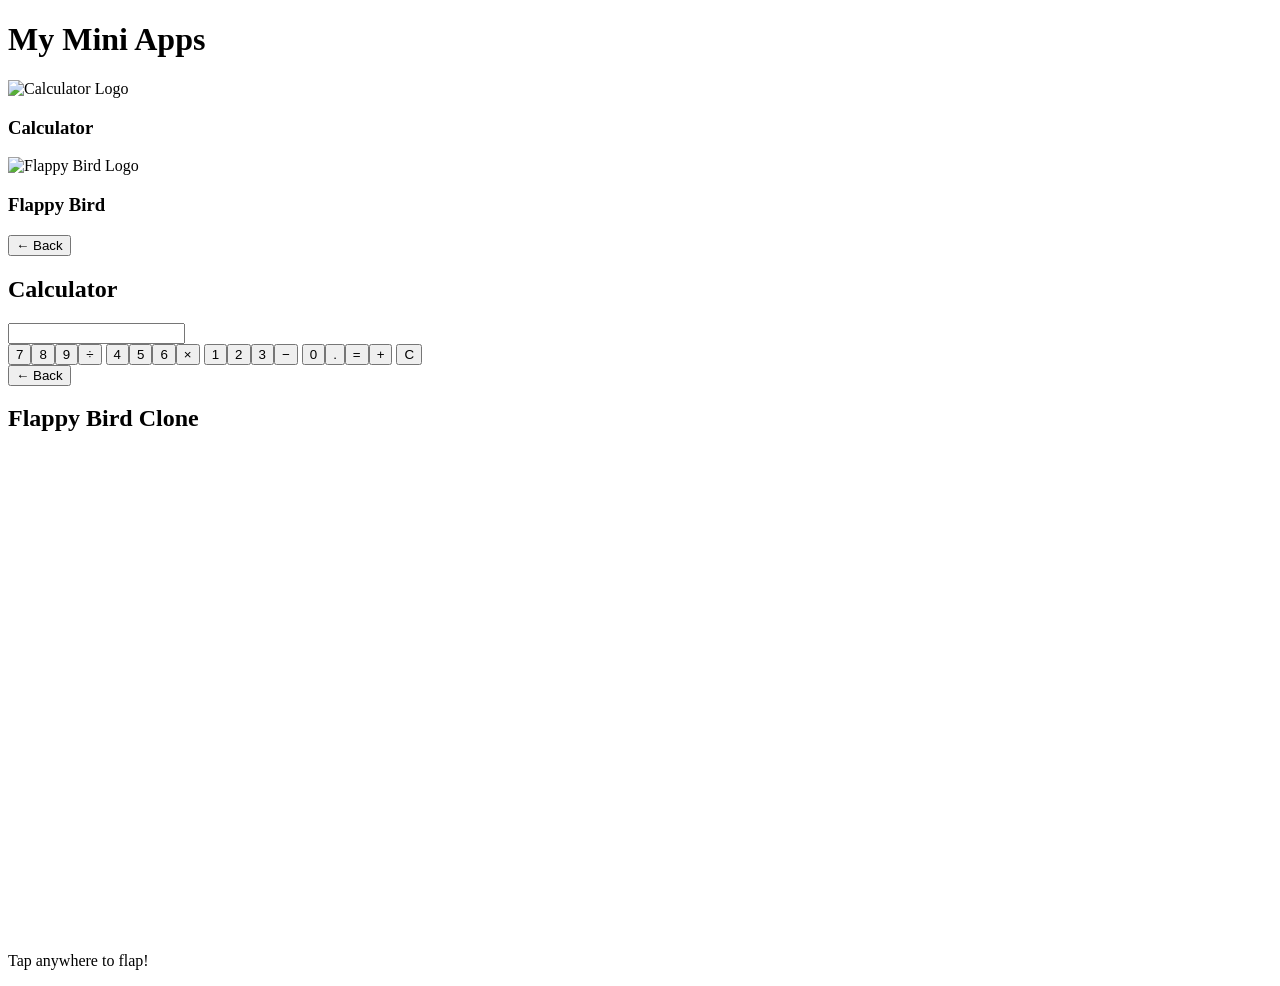
==== index.html @ 8fc1b321 "Rename Index.html to index.html" ====
<!DOCTYPE html>
<html lang="en">
<head>
  <meta charset="UTF-8" />
  <meta name="viewport" content="width=device-width,initial-scale=1" />
  <title>My Mini Apps</title>
  <link rel="stylesheet" href="styles.css" />
</head>
<body>
  <header>
    <h1>My Mini Apps</h1>
  </header>

  <main id="home">
    <div class="app-grid">
      <div class="app-card" onclick="openApp('calcApp')">
        <img src="images/calculator.png" alt="Calculator Logo" />
        <h3>Calculator</h3>
      </div>
      <div class="app-card" onclick="openApp('flappyApp')">
        <img src="images/flappy.png" alt="Flappy Bird Logo" />
        <h3>Flappy Bird</h3>
      </div>
    </div>
  </main>

  <section id="calcApp" class="app hidden">
    <button class="back-btn" onclick="goHome()">← Back</button>
    <h2>Calculator</h2>
    <div class="calc">
      <input id="display" readonly />
      <div class="keys">
        <button onclick="press('7')">7</button><button onclick="press('8')">8</button><button onclick="press('9')">9</button><button onclick="press('/')">÷</button>
        <button onclick="press('4')">4</button><button onclick="press('5')">5</button><button onclick="press('6')">6</button><button onclick="press('*')">×</button>
        <button onclick="press('1')">1</button><button onclick="press('2')">2</button><button onclick="press('3')">3</button><button onclick="press('-')">−</button>
        <button onclick="press('0')">0</button><button onclick="press('.')">.</button><button onclick="calc()">=</button><button onclick="press('+')">+</button>
        <button onclick="clearAll()" class="wide">C</button>
      </div>
    </div>
  </section>

  <section id="flappyApp" class="app hidden">
    <button class="back-btn" onclick="goHome()">← Back</button>
    <h2>Flappy Bird Clone</h2>
    <canvas id="flappy" width="320" height="480"></canvas>
    <p>Tap anywhere to flap!</p>
  </section>

  <script src="calculator.js"></script>
  <script src="flappy.js"></script>

  <script>
    function openApp(id){document.getElementById('home').classList.add('hidden');document.getElementById(id).classList.remove('hidden');}
    function goHome(){document.querySelectorAll('.app').forEach(a=>a.classList.add('hidden'));document.getElementById('home').classList.remove('hidden');}
  </script>
</body>
  </html>
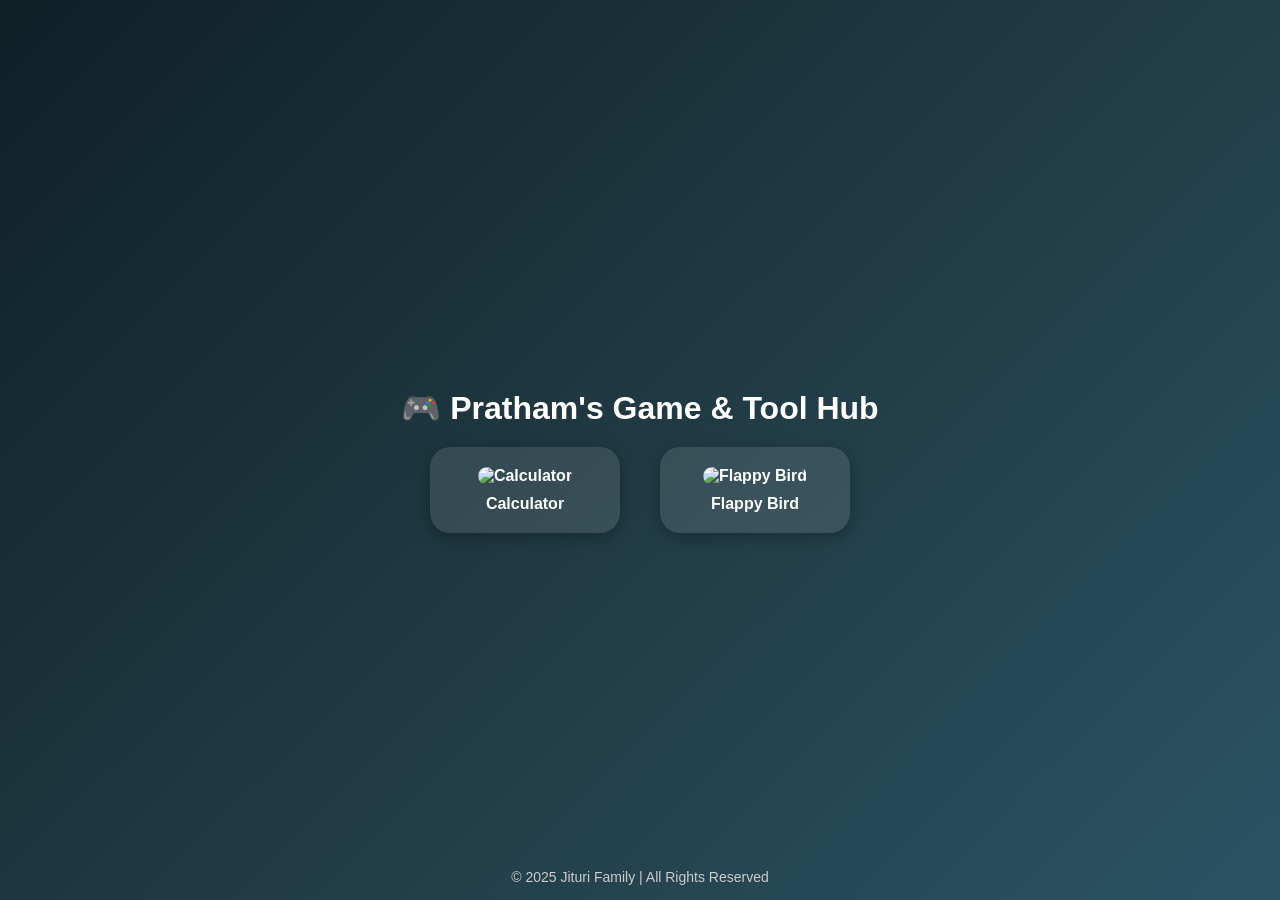
==== commit 494aed89: "Update index.html" ====
--- a/index.html
+++ b/index.html
@@ -1,57 +1,90 @@
 <!DOCTYPE html>
 <html lang="en">
 <head>
-  <meta charset="UTF-8" />
-  <meta name="viewport" content="width=device-width,initial-scale=1" />
-  <title>My Mini Apps</title>
-  <link rel="stylesheet" href="styles.css" />
+  <meta charset="UTF-8">
+  <meta name="viewport" content="width=device-width, initial-scale=1.0">
+  <title>Pratham's Game Hub</title>
+  <style>
+    body {
+      margin: 0;
+      font-family: 'Poppins', sans-serif;
+      background: linear-gradient(135deg, #0f2027, #203a43, #2c5364);
+      color: white;
+      text-align: center;
+      display: flex;
+      flex-direction: column;
+      justify-content: center;
+      align-items: center;
+      height: 100vh;
+      overflow: hidden;
+    }
+    h1 {
+      font-size: 2em;
+      margin-bottom: 20px;
+      animation: fadeIn 1.5s ease-in-out;
+    }
+    .container {
+      display: flex;
+      gap: 40px;
+      flex-wrap: wrap;
+      justify-content: center;
+    }
+    .card {
+      background: rgba(255, 255, 255, 0.1);
+      border-radius: 20px;
+      padding: 20px;
+      width: 150px;
+      text-align: center;
+      transition: 0.4s;
+      box-shadow: 0 4px 15px rgba(0, 0, 0, 0.3);
+    }
+    .card:hover {
+      transform: scale(1.1);
+      background: rgba(255, 255, 255, 0.2);
+    }
+    img {
+      width: 80px;
+      height: 80px;
+      margin-bottom: 10px;
+      border-radius: 15px;
+    }
+    a {
+      text-decoration: none;
+      color: white;
+      font-weight: bold;
+      font-size: 16px;
+    }
+    footer {
+      position: absolute;
+      bottom: 15px;
+      font-size: 14px;
+      color: #ccc;
+    }
+    @keyframes fadeIn {
+      from { opacity: 0; transform: translateY(-10px); }
+      to { opacity: 1; transform: translateY(0); }
+    }
+  </style>
 </head>
 <body>
-  <header>
-    <h1>My Mini Apps</h1>
-  </header>
+  <h1>🎮 Pratham's Game & Tool Hub</h1>
 
-  <main id="home">
-    <div class="app-grid">
-      <div class="app-card" onclick="openApp('calcApp')">
-        <img src="images/calculator.png" alt="Calculator Logo" />
-        <h3>Calculator</h3>
-      </div>
-      <div class="app-card" onclick="openApp('flappyApp')">
-        <img src="images/flappy.png" alt="Flappy Bird Logo" />
-        <h3>Flappy Bird</h3>
-      </div>
+  <div class="container">
+    <div class="card">
+      <a href="calculator.html">
+        <img src="https://cdn-icons-png.flaticon.com/512/992/992700.png" alt="Calculator">
+        <div>Calculator</div>
+      </a>
     </div>
-  </main>
 
-  <section id="calcApp" class="app hidden">
-    <button class="back-btn" onclick="goHome()">← Back</button>
-    <h2>Calculator</h2>
-    <div class="calc">
-      <input id="display" readonly />
-      <div class="keys">
-        <button onclick="press('7')">7</button><button onclick="press('8')">8</button><button onclick="press('9')">9</button><button onclick="press('/')">÷</button>
-        <button onclick="press('4')">4</button><button onclick="press('5')">5</button><button onclick="press('6')">6</button><button onclick="press('*')">×</button>
-        <button onclick="press('1')">1</button><button onclick="press('2')">2</button><button onclick="press('3')">3</button><button onclick="press('-')">−</button>
-        <button onclick="press('0')">0</button><button onclick="press('.')">.</button><button onclick="calc()">=</button><button onclick="press('+')">+</button>
-        <button onclick="clearAll()" class="wide">C</button>
-      </div>
+    <div class="card">
+      <a href="flappy.html">
+        <img src="https://cdn-icons-png.flaticon.com/512/616/616408.png" alt="Flappy Bird">
+        <div>Flappy Bird</div>
+      </a>
     </div>
-  </section>
+  </div>
 
-  <section id="flappyApp" class="app hidden">
-    <button class="back-btn" onclick="goHome()">← Back</button>
-    <h2>Flappy Bird Clone</h2>
-    <canvas id="flappy" width="320" height="480"></canvas>
-    <p>Tap anywhere to flap!</p>
-  </section>
-
-  <script src="calculator.js"></script>
-  <script src="flappy.js"></script>
-
-  <script>
-    function openApp(id){document.getElementById('home').classList.add('hidden');document.getElementById(id).classList.remove('hidden');}
-    function goHome(){document.querySelectorAll('.app').forEach(a=>a.classList.add('hidden'));document.getElementById('home').classList.remove('hidden');}
-  </script>
+  <footer>© 2025 Jituri Family | All Rights Reserved</footer>
 </body>
-  </html>
+</html>
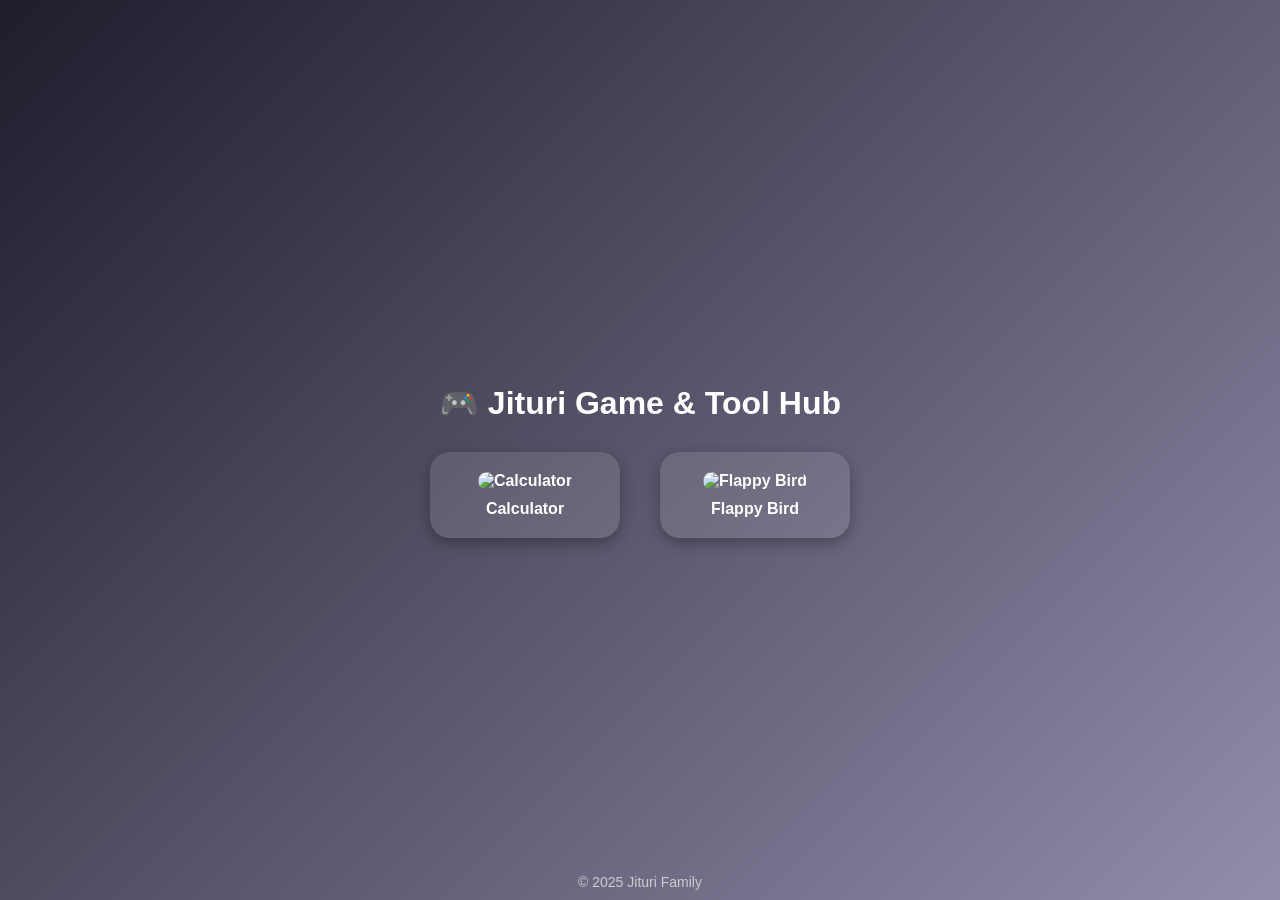
==== commit 04c92496: "Update index.html" ====
--- a/index.html
+++ b/index.html
@@ -3,12 +3,12 @@
 <head>
   <meta charset="UTF-8">
   <meta name="viewport" content="width=device-width, initial-scale=1.0">
-  <title>Pratham's Game Hub</title>
+  <title>Jituri Game Hub</title>
   <style>
     body {
       margin: 0;
       font-family: 'Poppins', sans-serif;
-      background: linear-gradient(135deg, #0f2027, #203a43, #2c5364);
+      background: linear-gradient(135deg, #1f1c2c, #928dab);
       color: white;
       text-align: center;
       display: flex;
@@ -16,12 +16,10 @@
       justify-content: center;
       align-items: center;
       height: 100vh;
-      overflow: hidden;
     }
     h1 {
       font-size: 2em;
-      margin-bottom: 20px;
-      animation: fadeIn 1.5s ease-in-out;
+      margin-bottom: 30px;
     }
     .container {
       display: flex;
@@ -34,41 +32,35 @@
       border-radius: 20px;
       padding: 20px;
       width: 150px;
+      transition: 0.4s;
       text-align: center;
-      transition: 0.4s;
-      box-shadow: 0 4px 15px rgba(0, 0, 0, 0.3);
+      box-shadow: 0 5px 15px rgba(0,0,0,0.3);
     }
     .card:hover {
       transform: scale(1.1);
-      background: rgba(255, 255, 255, 0.2);
+      background: rgba(255,255,255,0.2);
     }
     img {
       width: 80px;
       height: 80px;
+      border-radius: 15px;
       margin-bottom: 10px;
-      border-radius: 15px;
     }
     a {
       text-decoration: none;
       color: white;
       font-weight: bold;
-      font-size: 16px;
     }
     footer {
       position: absolute;
-      bottom: 15px;
+      bottom: 10px;
       font-size: 14px;
       color: #ccc;
-    }
-    @keyframes fadeIn {
-      from { opacity: 0; transform: translateY(-10px); }
-      to { opacity: 1; transform: translateY(0); }
     }
   </style>
 </head>
 <body>
-  <h1>🎮 Pratham's Game & Tool Hub</h1>
-
+  <h1>🎮 Jituri Game & Tool Hub</h1>
   <div class="container">
     <div class="card">
       <a href="calculator.html">
@@ -76,7 +68,6 @@
         <div>Calculator</div>
       </a>
     </div>
-
     <div class="card">
       <a href="flappy.html">
         <img src="https://cdn-icons-png.flaticon.com/512/616/616408.png" alt="Flappy Bird">
@@ -84,7 +75,6 @@
       </a>
     </div>
   </div>
-
-  <footer>© 2025 Jituri Family | All Rights Reserved</footer>
+  <footer>© 2025 Jituri Family</footer>
 </body>
 </html>
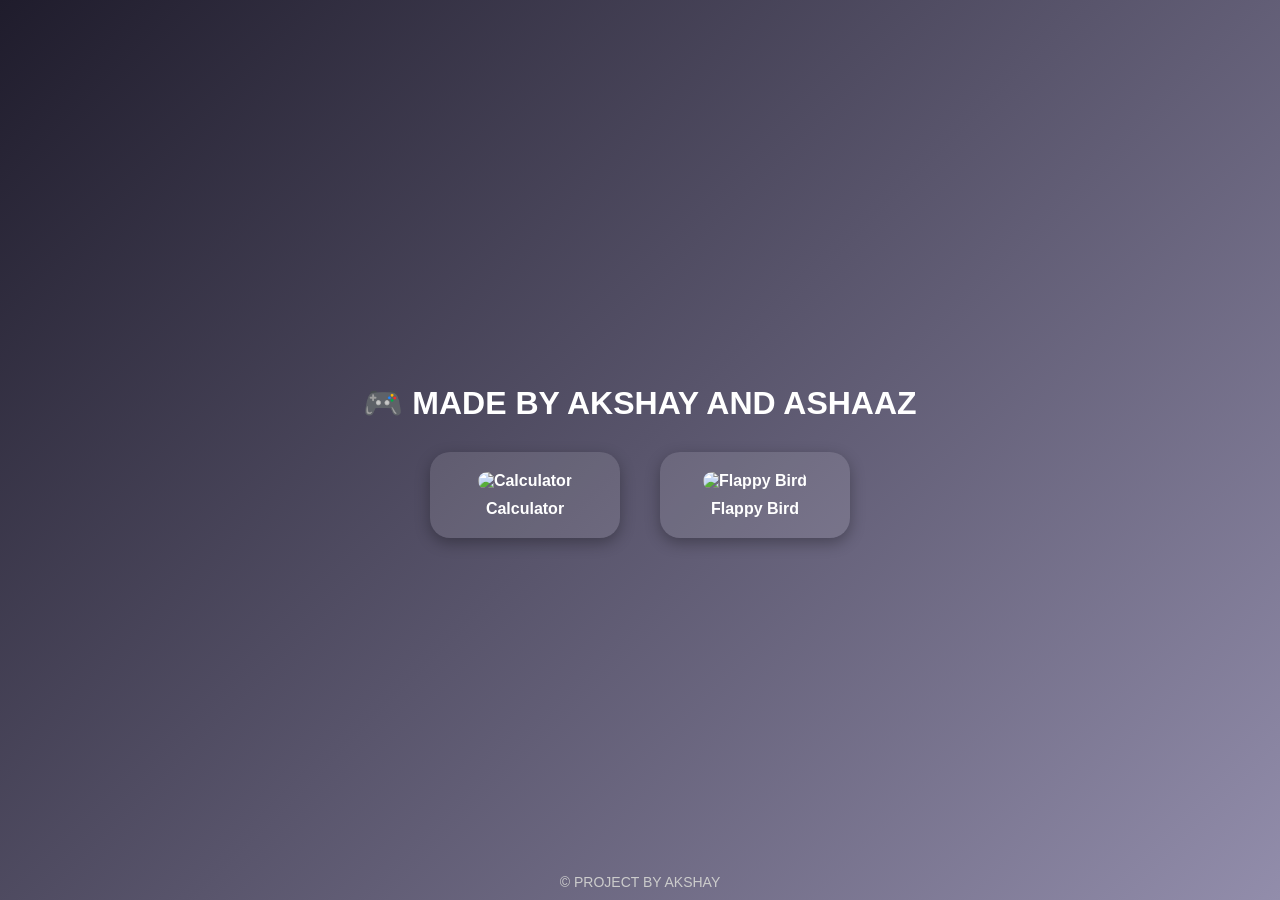
==== commit 4e63d88d: "Update title and footer in index.html" ====
--- a/index.html
+++ b/index.html
@@ -3,7 +3,7 @@
 <head>
   <meta charset="UTF-8">
   <meta name="viewport" content="width=device-width, initial-scale=1.0">
-  <title>Jituri Game Hub</title>
+  <title>FUN GAME</title>
   <style>
     body {
       margin: 0;
@@ -60,7 +60,7 @@
   </style>
 </head>
 <body>
-  <h1>🎮 Jituri Game & Tool Hub</h1>
+  <h1>🎮 MADE BY AKSHAY AND ASHAAZ </h1>
   <div class="container">
     <div class="card">
       <a href="calculator.html">
@@ -75,6 +75,6 @@
       </a>
     </div>
   </div>
-  <footer>© 2025 Jituri Family</footer>
+  <footer>© PROJECT BY AKSHAY</footer>
 </body>
 </html>
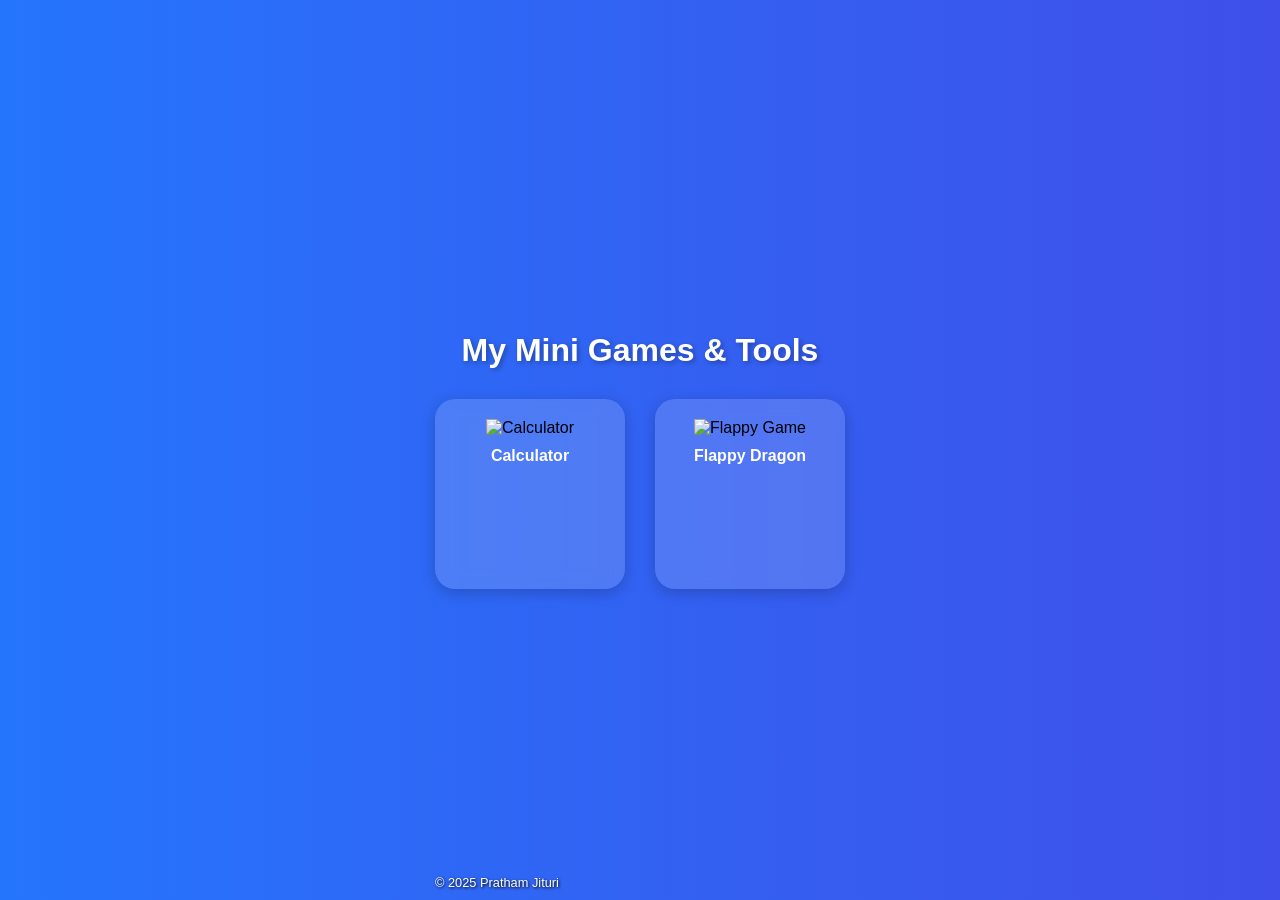
==== commit bed3dd6e: "Update index.html" ====
--- a/index.html
+++ b/index.html
@@ -3,78 +3,96 @@
 <head>
   <meta charset="UTF-8">
   <meta name="viewport" content="width=device-width, initial-scale=1.0">
-  <title>FUN GAME</title>
+  <title>My Mini Games</title>
   <style>
+    /* Animated Gradient Background */
     body {
       margin: 0;
-      font-family: 'Poppins', sans-serif;
-      background: linear-gradient(135deg, #1f1c2c, #928dab);
-      color: white;
-      text-align: center;
+      height: 100vh;
+      background: linear-gradient(270deg, #00c6ff, #0072ff, #6a11cb, #2575fc);
+      background-size: 800% 800%;
+      animation: gradientMove 10s ease infinite;
       display: flex;
-      flex-direction: column;
       justify-content: center;
       align-items: center;
-      height: 100vh;
+      font-family: 'Poppins', sans-serif;
     }
+
+    @keyframes gradientMove {
+      0% { background-position: 0% 50%; }
+      50% { background-position: 100% 50%; }
+      100% { background-position: 0% 50%; }
+    }
+
+    .container {
+      text-align: center;
+    }
+
     h1 {
+      color: white;
       font-size: 2em;
       margin-bottom: 30px;
+      text-shadow: 2px 2px 5px rgba(0,0,0,0.3);
     }
-    .container {
+
+    .cards {
       display: flex;
-      gap: 40px;
+      gap: 30px;
+      justify-content: center;
       flex-wrap: wrap;
-      justify-content: center;
     }
+
     .card {
-      background: rgba(255, 255, 255, 0.1);
+      background: rgba(255,255,255,0.15);
       border-radius: 20px;
       padding: 20px;
       width: 150px;
-      transition: 0.4s;
-      text-align: center;
-      box-shadow: 0 5px 15px rgba(0,0,0,0.3);
+      height: 150px;
+      backdrop-filter: blur(10px);
+      box-shadow: 0 4px 15px rgba(0,0,0,0.2);
+      cursor: pointer;
+      transition: transform 0.3s, box-shadow 0.3s;
     }
+
     .card:hover {
-      transform: scale(1.1);
-      background: rgba(255,255,255,0.2);
+      transform: scale(1.05);
+      box-shadow: 0 6px 20px rgba(0,0,0,0.3);
     }
-    img {
+
+    .card img {
       width: 80px;
       height: 80px;
-      border-radius: 15px;
-      margin-bottom: 10px;
     }
-    a {
-      text-decoration: none;
+
+    .card p {
       color: white;
       font-weight: bold;
+      margin-top: 10px;
     }
+
     footer {
       position: absolute;
       bottom: 10px;
-      font-size: 14px;
-      color: #ccc;
+      color: white;
+      font-size: 0.8em;
+      text-shadow: 1px 1px 3px black;
     }
   </style>
 </head>
 <body>
-  <h1>🎮 MADE BY AKSHAY AND ASHAAZ </h1>
   <div class="container">
-    <div class="card">
-      <a href="calculator.html">
+    <h1>My Mini Games & Tools</h1>
+    <div class="cards">
+      <div class="card" onclick="location.href='calculator.html'">
         <img src="https://cdn-icons-png.flaticon.com/512/992/992700.png" alt="Calculator">
-        <div>Calculator</div>
-      </a>
+        <p>Calculator</p>
+      </div>
+      <div class="card" onclick="location.href='flappy.html'">
+         <img src="https://cdn-icons-png.flaticon.com/512/616/616408.png" alt="Flappy Game">
+        <p>Flappy Dragon</p>
+      </div>
     </div>
-    <div class="card">
-      <a href="flappy.html">
-        <img src="https://cdn-icons-png.flaticon.com/512/616/616408.png" alt="Flappy Bird">
-        <div>Flappy Bird</div>
-      </a>
-    </div>
+    <footer>© 2025 Pratham Jituri</footer>
   </div>
-  <footer>© PROJECT BY AKSHAY</footer>
 </body>
 </html>
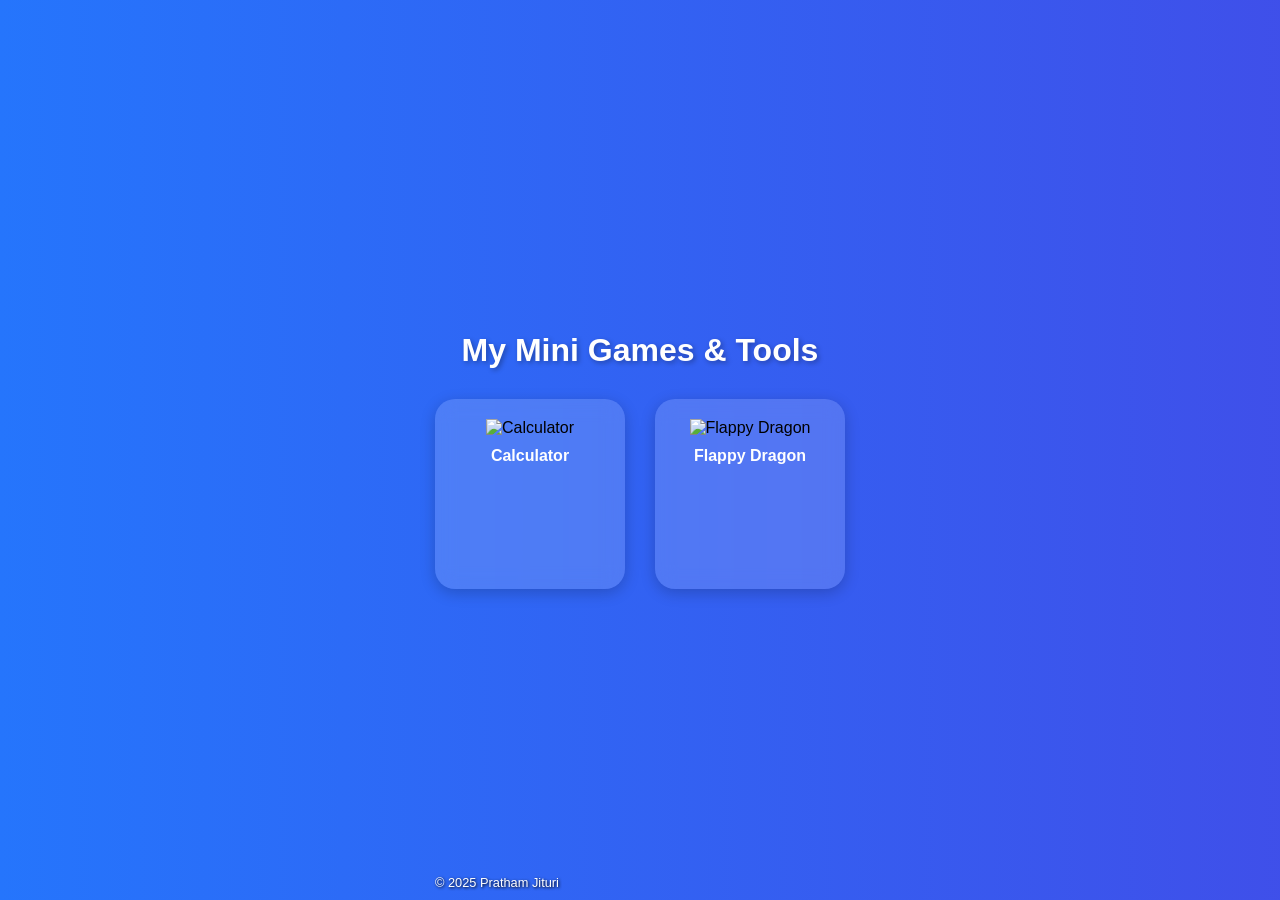
==== commit c2b217c1: "Update index.html" ====
--- a/index.html
+++ b/index.html
@@ -84,11 +84,11 @@
     <h1>My Mini Games & Tools</h1>
     <div class="cards">
       <div class="card" onclick="location.href='calculator.html'">
-        <img src="https://cdn-icons-png.flaticon.com/512/992/992700.png" alt="Calculator">
+         <img src="https://cdn-icons-png.flaticon.com/512/2721/2721287.png" alt="Calculator">
         <p>Calculator</p>
       </div>
       <div class="card" onclick="location.href='flappy.html'">
-         <img src="https://cdn-icons-png.flaticon.com/512/616/616408.png" alt="Flappy Game">
+               <img src="https://cdn-icons-png.flaticon.com/512/616/616489.png" alt="Flappy Dragon">
         <p>Flappy Dragon</p>
       </div>
     </div>
